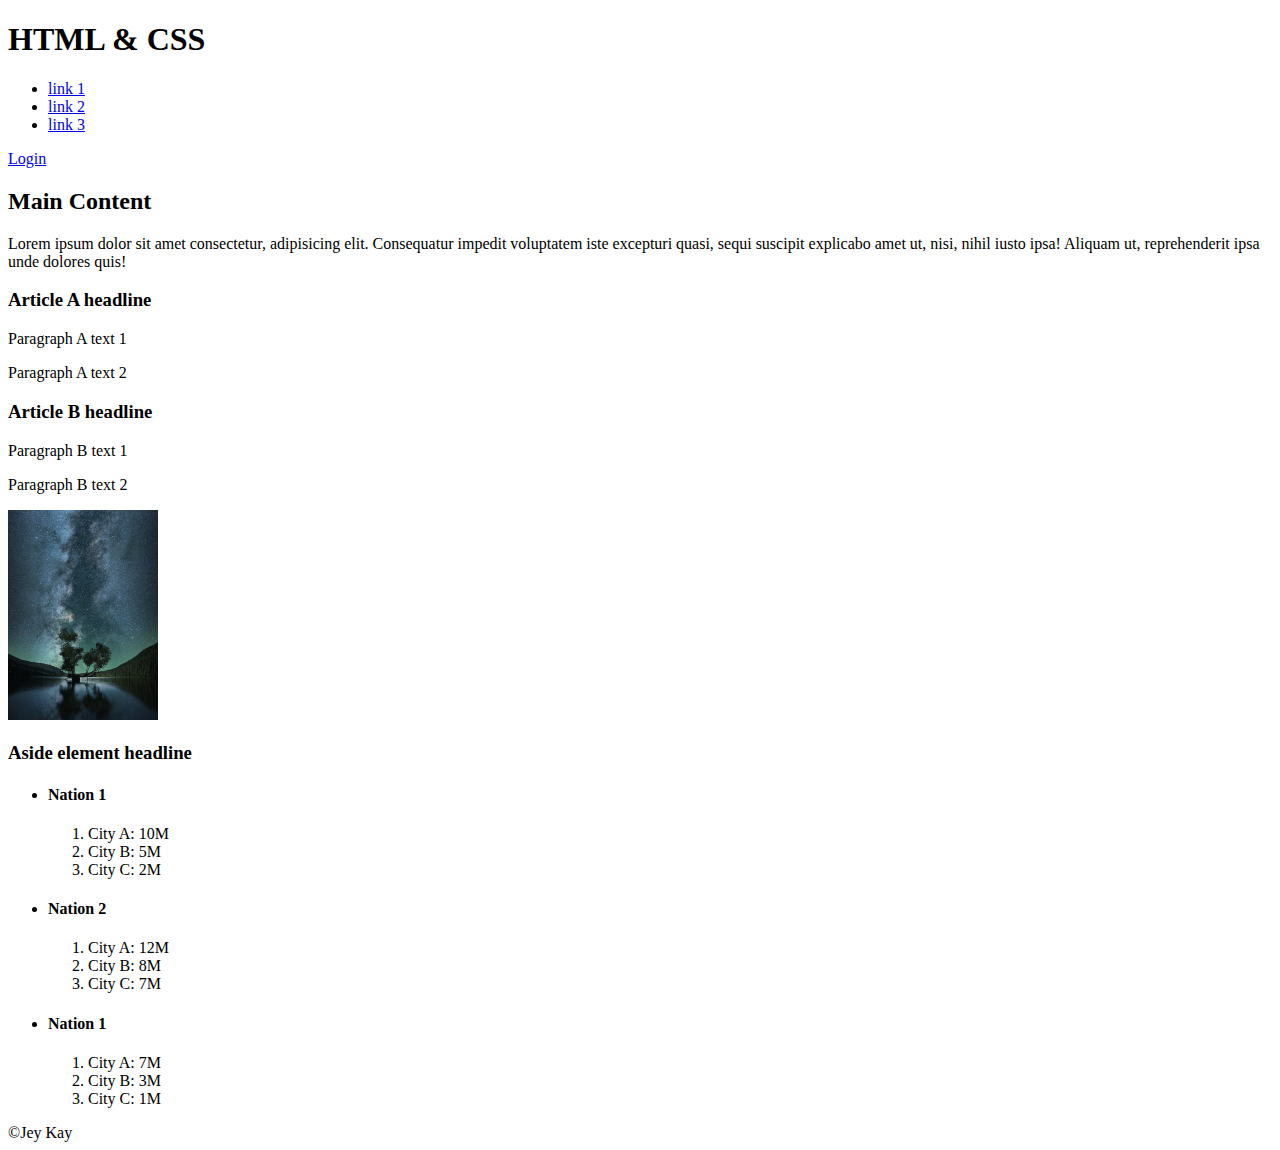
==== index.html @ daf3cabb "first commit" ====
<!DOCTYPE html>
<html lang="eng">
<head>
    <meta charset="UTF-8">
    <meta http-equiv="X-UA-Compatible" content="IE=edge">
    <meta name="viewport" content="width=device-width, initial-scale=1.0">
    <title>HTML & CSS</title>
</head>
<body>
    <header>
        <h1>HTML & CSS</h1>
        <nav>
            <ul>
                <li><a href="url">link 1</a></li>
                <li><a href="url">link 2</a></li>
                <li><a href="url">link 3</a></li>
            </ul>
            <li><a href="login.html">Login</a></li>
        </nav>
    </header>
    <main>
        <h2>Main Content</h2>
        <p>Lorem ipsum dolor sit amet consectetur, adipisicing elit. Consequatur 
            impedit voluptatem iste excepturi quasi, sequi suscipit explicabo amet ut,
             nisi, nihil iusto ipsa! Aliquam ut, reprehenderit ipsa unde dolores quis!
        </p>
        <article>
            <h3>Article A headline</h3>
            <p>Paragraph A text 1</p>
            <p>Paragraph A text 2</p>
        </article>
        <article>
            <h3>Article B headline</h3>
            <p>Paragraph B text 1</p>
            <p>Paragraph B text 2</p>
            <img src="nate-rayfield-_WR6tUIAJe8-unsplash.jpg" alt="The Fountain-like" width=150>
        </article>
    </main>
    <aside>
        <h3>Aside element headline</h3>
        <ul>
            <li>
                <h4>Nation 1</h4>
                <ol>
                    <li>City A: 10M</li>
                    <li>City B: 5M</li>
                    <li>City C: 2M</li>
                </ol>               
            </li>
            <li>
                <h4>Nation 2</h4>
                <ol>
                    <li>City A: 12M</li>
                    <li>City B: 8M</li>
                    <li>City C: 7M</li>
                </ol>               
            </li>
            <li>
                <h4>Nation 1</h4>
                <ol>
                    <li>City A: 7M</li>
                    <li>City B: 3M</li>
                    <li>City C: 1M</li>
                </ol>               
            </li>
        </ul>
    </aside>
    <footer>
        <span>&#169;Jey Kay</span>
    </footer>
</body>
</html>
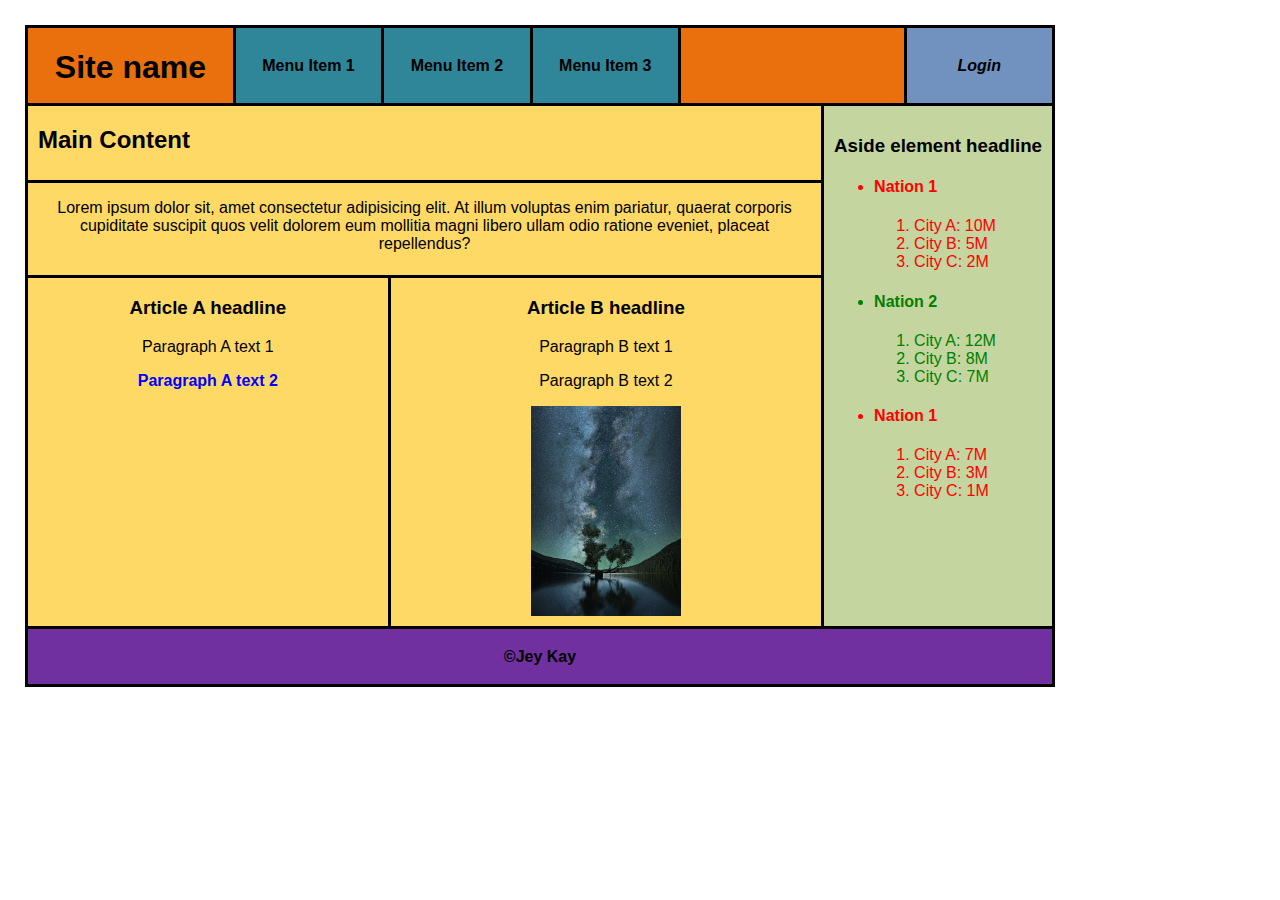
==== commit 61771ea7: "Add files via upload" ====
--- a/index.html
+++ b/index.html
@@ -1,72 +1,116 @@
-<!DOCTYPE html>
-<html lang="eng">
-<head>
-    <meta charset="UTF-8">
-    <meta http-equiv="X-UA-Compatible" content="IE=edge">
-    <meta name="viewport" content="width=device-width, initial-scale=1.0">
-    <title>HTML & CSS</title>
-</head>
-<body>
-    <header>
-        <h1>HTML & CSS</h1>
-        <nav>
-            <ul>
-                <li><a href="url">link 1</a></li>
-                <li><a href="url">link 2</a></li>
-                <li><a href="url">link 3</a></li>
-            </ul>
-            <li><a href="login.html">Login</a></li>
-        </nav>
-    </header>
-    <main>
-        <h2>Main Content</h2>
-        <p>Lorem ipsum dolor sit amet consectetur, adipisicing elit. Consequatur 
-            impedit voluptatem iste excepturi quasi, sequi suscipit explicabo amet ut,
-             nisi, nihil iusto ipsa! Aliquam ut, reprehenderit ipsa unde dolores quis!
-        </p>
-        <article>
-            <h3>Article A headline</h3>
-            <p>Paragraph A text 1</p>
-            <p>Paragraph A text 2</p>
-        </article>
-        <article>
-            <h3>Article B headline</h3>
-            <p>Paragraph B text 1</p>
-            <p>Paragraph B text 2</p>
-            <img src="nate-rayfield-_WR6tUIAJe8-unsplash.jpg" alt="The Fountain-like" width=150>
-        </article>
-    </main>
-    <aside>
-        <h3>Aside element headline</h3>
-        <ul>
-            <li>
-                <h4>Nation 1</h4>
-                <ol>
-                    <li>City A: 10M</li>
-                    <li>City B: 5M</li>
-                    <li>City C: 2M</li>
-                </ol>               
-            </li>
-            <li>
-                <h4>Nation 2</h4>
-                <ol>
-                    <li>City A: 12M</li>
-                    <li>City B: 8M</li>
-                    <li>City C: 7M</li>
-                </ol>               
-            </li>
-            <li>
-                <h4>Nation 1</h4>
-                <ol>
-                    <li>City A: 7M</li>
-                    <li>City B: 3M</li>
-                    <li>City C: 1M</li>
-                </ol>               
-            </li>
-        </ul>
-    </aside>
-    <footer>
-        <span>&#169;Jey Kay</span>
-    </footer>
-</body>
+<!DOCTYPE html>
+<html lang="eng">
+
+<head>
+    <meta charset="UTF-8">
+    <meta http-equiv="X-UA-Compatible" content="IE=edge">
+    <meta name="viewport" content="width=device-width, initial-scale=1.0">
+    <title>HTML & CSS</title>
+    <link rel="stylesheet" href="style.css">
+</head>
+
+<body>
+    <header>
+        <div class="grid-header-container">
+            <div class="grid-item grid-item-1">
+                <h1 class="title">Site name</h1>
+            </div>
+            <div class="grid-item grid-item-2">
+                <nav>
+                    <ul class="grid-list">
+                        <div class="grid-list-item grid-list-item-1">
+                            <li class="thick">
+                                <a id="header1" href="url">Menu Item 1</a>
+                            </li>
+                        </div>
+                        <div class="grid-list-item grid-list-item-2">
+                            <li class="thick">
+                                <a id="header1" href="url">Menu Item 2</a>
+                            </li>
+                        </div>
+                        <div class="grid-list-item grid-list-item-3">
+                            <li class="thick">
+                                <a id="header1" href="url">Menu Item 3</a>
+                            </li>
+                        </div>
+                    </ul>
+                </nav>
+            </div>
+            <div class="grid-item grid-item-6">
+                <a id="header2" href="login.html">Login</a>
+            </div>
+        </div>
+    </header>
+    <div class="grid-container">
+        <div class="mainheader">
+            <h2>Main Content</h2>
+        </div>
+        <!--"Main header"-->
+        <div class="subtext">
+            <p>
+                <!--"Sub text"-->
+                Lorem ipsum dolor sit, amet consectetur adipisicing elit. At illum voluptas enim pariatur,
+                quaerat
+                corporis cupiditate suscipit quos velit dolorem eum mollitia magni libero ullam odio ratione
+                eveniet, placeat repellendus?
+            </p>
+        </div>
+        <div class="art1">
+            <article>
+                <!--"Article 1"-->
+                <h3>Article A headline</h3>
+                <p>Paragraph A text 1</p>
+                <p class="thick" id="blue">Paragraph A text 2</p>
+            </article>
+        </div>
+        <div class="art2">
+            <article>
+                <!--"Article 2"-->
+                <h3>Article B headline</h3>
+                <p>Paragraph B text 1</p>
+                <p>Paragraph B text 2</p>
+                <img src="nate-rayfield-_WR6tUIAJe8-unsplash.jpg" alt="The Fountain-like" width=150>
+            </article>
+        </div>
+        <div class="aside">
+            <aside>
+                <!--"Side content"-->
+                <h3>Aside element headline</h3>
+                <ul>
+                    <li id="red">
+                        <h4>Nation 1</h4>
+                        <ol>
+                            <li>City A: 10M</li>
+                            <li>City B: 5M</li>
+                            <li>City C: 2M</li>
+                        </ol>
+                    </li>
+                    <li id="green">
+                        <h4>Nation 2</h4>
+                        <ol>
+                            <li>City A: 12M</li>
+                            <li>City B: 8M</li>
+                            <li>City C: 7M</li>
+                        </ol>
+                    </li>
+                    <li id="red">
+                        <h4>Nation 1</h4>
+                        <ol>
+                            <li>City A: 7M</li>
+                            <li>City B: 3M</li>
+                            <li>City C: 1M</li>
+                        </ol>
+                    </li>
+                </ul>
+            </aside>
+        </div>
+        <div class="footer">
+            <footer>
+                <span>&#169;Jey Kay</span>
+            </footer>
+        </div>
+    </div>
+    </div>
+</body>
+
 </html>--- a/style.css
+++ b/style.css
@@ -0,0 +1,318 @@
+body {
+    font-family: Arial, Helvetica, sans-serif;
+    width: 1024px;
+    text-align: center;
+    margin: 25px;
+    border-style: solid;
+}
+
+a.one:link {
+    color: #000000;
+    text-decoration: none;
+}
+
+a.one:visited {
+    color: #0000ff;
+    text-decoration: none;
+}
+
+a.one:hover {
+    text-decoration: underline;
+}
+
+p.thick {
+    font-weight: bold;
+}
+
+li.thick {
+    font-weight: bold;
+}
+
+#header1 {
+    text-decoration: none;
+    font-weight: bold;
+    color: black;
+}
+
+#header2 {
+    text-decoration: none;
+    font-weight: bold;
+    font-style: italic;
+    color: black;
+}
+
+#login {
+    text-transform: uppercase;
+}
+
+#red {
+    color: red;
+}
+
+#green {
+    color: green;
+}
+
+#blue {
+    color: blue;
+}
+
+
+header {
+    background-color: rgb(234, 112, 13);
+    border-style: none;
+    height: 75px;
+}
+
+/* HEADER ONE-ROW-GRID */
+.grid-header-container {
+    display: grid;
+    border-style: none;
+    grid-template-columns: 14fr 10fr 10fr 10fr 15fr 10fr;
+    grid-template-areas: 'a1 a2 a2 a2 . a6';
+    border-top: 0px;
+    border-bottom: 0px;
+}
+
+.grid-item {
+    border-style: none;
+    border-top: 0px;
+    border-bottom: 0px;
+    height: 75px;
+    /* MUST BE SET FOR BOTH PAGES TO LOOK CORRECT*/
+}
+
+.grid-item-1 {
+    grid-area: a1;
+    background-color: rgb(234, 112, 13);
+    border-right: solid;
+}
+
+.grid-item-2 {
+    display: grid;
+    grid-area: a2;
+    background-color: rgb(47, 134, 153);
+    border-right: solid;
+}
+
+.grid-item-5 {
+    /* UNFORTUNATELY NOT USED */
+    grid-area: a5;
+    background-color: rgb(234, 112, 13);
+}
+
+.grid-item-6 {
+    display: flex;
+    align-items: center;
+    justify-content: center;
+    grid-area: a6;
+    background-color: rgb(113, 146, 190);
+    text-decoration: none;
+    border-left: solid;
+}
+
+/* Special "grid-inside-grid" for the menu items that according to task MUST be an unordered list */
+.grid-list {
+    display: grid;
+    list-style-type: none;
+    /* Removes the dot in front of the UL Menu Item*/
+    grid-template-areas: 'a2 a3 a4';
+    margin: 0px;
+    padding: 0px;
+    height: auto;
+    text-decoration: none;
+}
+
+.grid-list-item {
+    display: grid;
+    align-items: center;
+    justify-content: center;
+    border-style: none;
+    height: auto;
+}
+
+.grid-list-item-1 {
+    grid-area: a2;
+}
+
+.grid-list-item-2 {
+    grid-area: a3;
+    border-left: solid;
+    height: 75px
+        /* THIS MUST BE SET THE SAME AS TOP HEADER SETTING*/
+}
+
+.grid-list-item-3 {
+    grid-area: a4;
+    border-left: solid;
+}
+
+
+/* MAIN GRID INDEX (minus header) */
+.grid-container {
+    display: grid;
+    grid-template-areas:
+        'mainheader mainheader aside'
+        'subtext subtext aside'
+        'art1 art2 aside'
+        'footer footer footer';
+    grid-gap: 0px;
+}
+
+.mainheader {
+    background-color: rgb(254, 217, 102);
+    /* background-color: rgb(221, 226, 204); */
+    border-style: solid;
+    border-right: none;
+    border-bottom: none;
+    border-left: none;
+    text-align: left;
+    padding-left: 10px;
+}
+
+.subtext {
+    background-color: rgb(254, 217, 102);
+    /* background-color: rgb(221, 226, 204); */
+    border-style: solid;
+    border-right: none;
+    border-bottom: none;
+    border-left: none;
+    padding-left: 5px;
+    padding-right: 5px;
+
+}
+
+.art1 {
+    background-color: rgb(254, 217, 102);
+    /* background-color: rgb(221, 226, 204); */
+    border-style: solid;
+    border-right: none;
+    border-bottom: none;
+    border-left: none;
+}
+
+.art2 {
+    background-color: rgb(254, 217, 102);
+    /* background-color: rgb(221, 226, 204); */
+    border-style: solid;
+    border-right: none;
+    border-bottom: none;
+}
+
+aside {
+    background-color: rgb(196, 213, 159);
+    border-style: solid;
+    height: 500px;
+    padding: 10px;
+    border-right: none;
+    border-bottom: none;
+    text-align: left;
+}
+
+footer {
+    /*this will work for both pages*/
+    background-color: rgb(112, 48, 160);
+    border-style: solid;
+    padding: 10px;
+    border-right: none;
+    border-bottom: none;
+    border-left: none;
+    height: 35px;
+    display: grid;
+    align-items: center;
+    justify-content: center;
+    font-weight: bold;
+}
+
+.mainheader {
+    grid-area: mainheader;
+}
+
+.subtext {
+    grid-area: subtext;
+}
+
+.aside {
+    grid-area: aside;
+}
+
+.art1 {
+    grid-area: art1;
+}
+
+.art2 {
+    grid-area: art2;
+}
+
+.footer {
+    grid-area: footer;
+}
+
+/* MAIN GRID LOGIN (minus header) */
+.grid-login {
+    background-color: rgb(254, 217, 102);
+    display: grid;
+    grid-template-areas:
+        '. . . . .'
+        '. H . . .'
+        '. F F F .'
+        '. F F F .'
+        '. F F F .'
+        '. . . . .';
+    grid-gap: 0px;
+    height: 320px;
+    border-top: solid;
+}
+
+/*Login Header*/
+.logH {
+    grid-area: H;
+    background-color: rgb(221, 226, 204);
+    border-style: solid;
+    text-align: left;
+    display: grid;
+    align-items: center;
+    justify-content: center;
+    margin: 2px;
+    height: 50px;
+}
+
+/*Form*/
+.logF {
+    grid-area: F;
+    background-color: rgb(221, 226, 204);
+    border-style: solid;
+    text-align: left;
+    padding-left: 10px;
+    display: grid;
+    align-items: center;
+    justify-content: left;
+    margin: 2px;
+    height: 150px;
+    border-radius: 10px;
+}
+
+input[type=text],
+[type=password] {
+    width: 50%;
+    padding: 16px 50px;
+    margin: 4px 0;
+    box-sizing: border-box;
+    background-color: rgb(254, 217, 102);
+    border-radius: 4px;
+    border-style: inset;
+    border: solid;
+}
+
+input[type=button],
+input[type=submit],
+input[type=reset] {
+    background-color: rgb(47, 134, 153);
+    border: none;
+    color: white;
+    padding: 16px 32px;
+    text-decoration: none;
+    margin: 4px 2px;
+    cursor: pointer;
+    border-radius: 4px;
+}